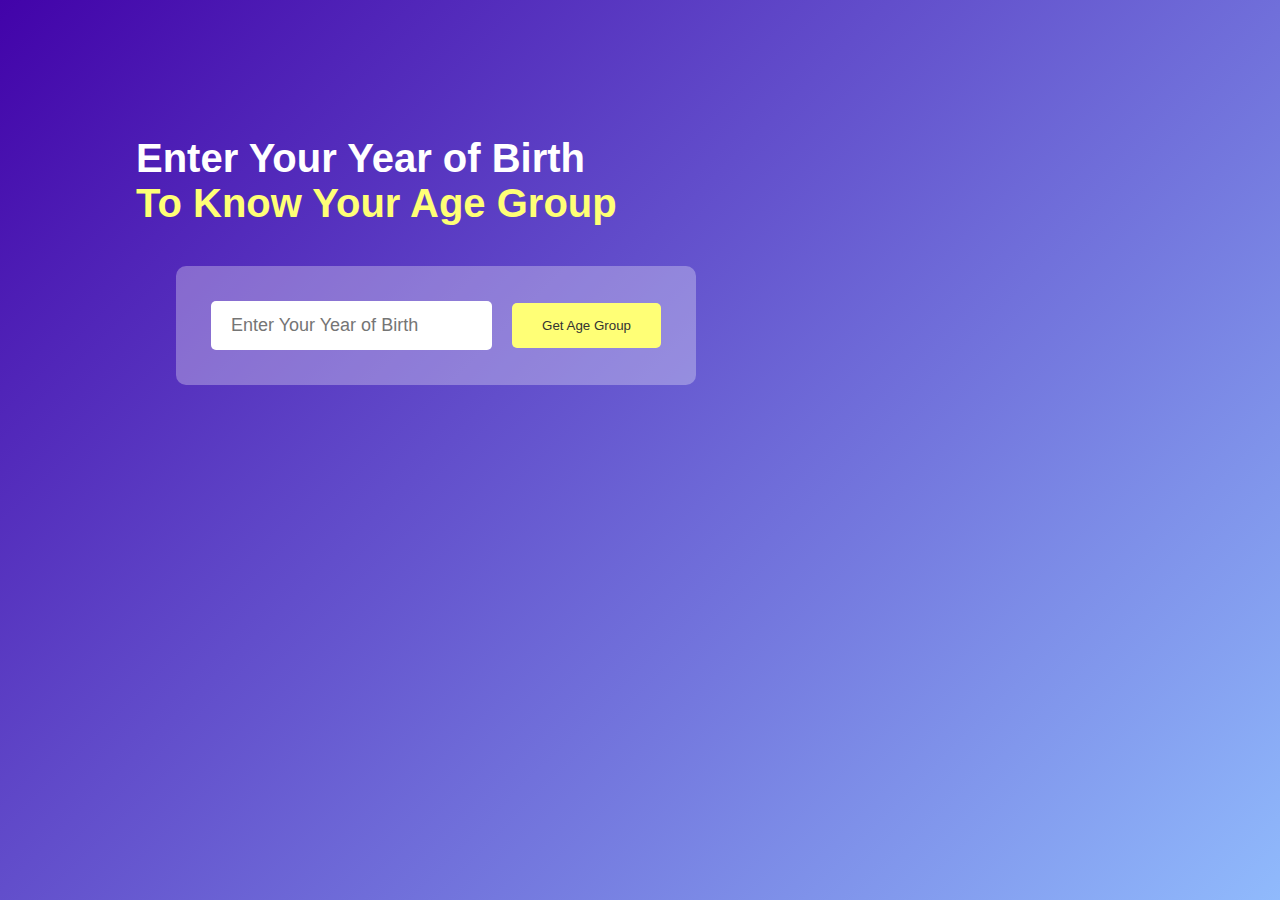
==== index.html @ 52a5b92c "first commit" ====
<!DOCTYPE html>
<html lang="en">
<head>
    <meta charset="UTF-8">
    <meta name="viewport" content="width=device-width, initial-scale=1.0">
    <title>Document</title>
    <link rel="stylesheet" href="index.css">
</head>
<body>
    <div class="container">
        <div class="calculator">
            <h1>Enter Your Year of Birth<br /><span>To Know Your Age Group</span></h1>
            <div class="input-box">
                <input type="number" id="age" name="age" placeholder="Enter Your Year of Birth">
                <button onclick="displayAgeGroup()">Get Age Group</button>
            </div>
            <p id="result"></p>
        </div>
    </div>
</body>
<script src="index.js"></script>
</html>
---- index.css ----
*{
    margin: 0;
    padding: 0;
    font-family: 'Poppins', sans-serif;
    box-sizing: border-box;
}
.container{
    width: 100%;
    min-height: 100vh;
    background: linear-gradient(135deg, #4203a9, #90bafc);
    color: #fff;
    padding: 10px;
}
.calculator{
    width: 100%;
    max-width: 600px;
    margin-left: 10%;
    margin-top: 10%;
}
.calculator h1{
    font-size: 40px;
}
.calculator h1 span{
    color: #ffff76;
}
.input-box{
    margin: 40px;
    padding: 35px;
    border-radius: 10px;
    background: rgba(255,255,255,0.3);
    display: flex;
    align-items: center;
}
.input-box input{
    flex: 1;
    margin-right: 20px;
    padding: 14px 20px;
    border: 0;
    outline: 0;
    font-size: 18px;
    border-radius: 5px;
    position: relative;
}
.input-box button{
    background: #ffff76;
    border: 0;
    outline: 0;
    padding: 15px 30px;
    border-radius: 5px;
    font-weight: 500;
    color: #333;
    cursor: pointer;
}
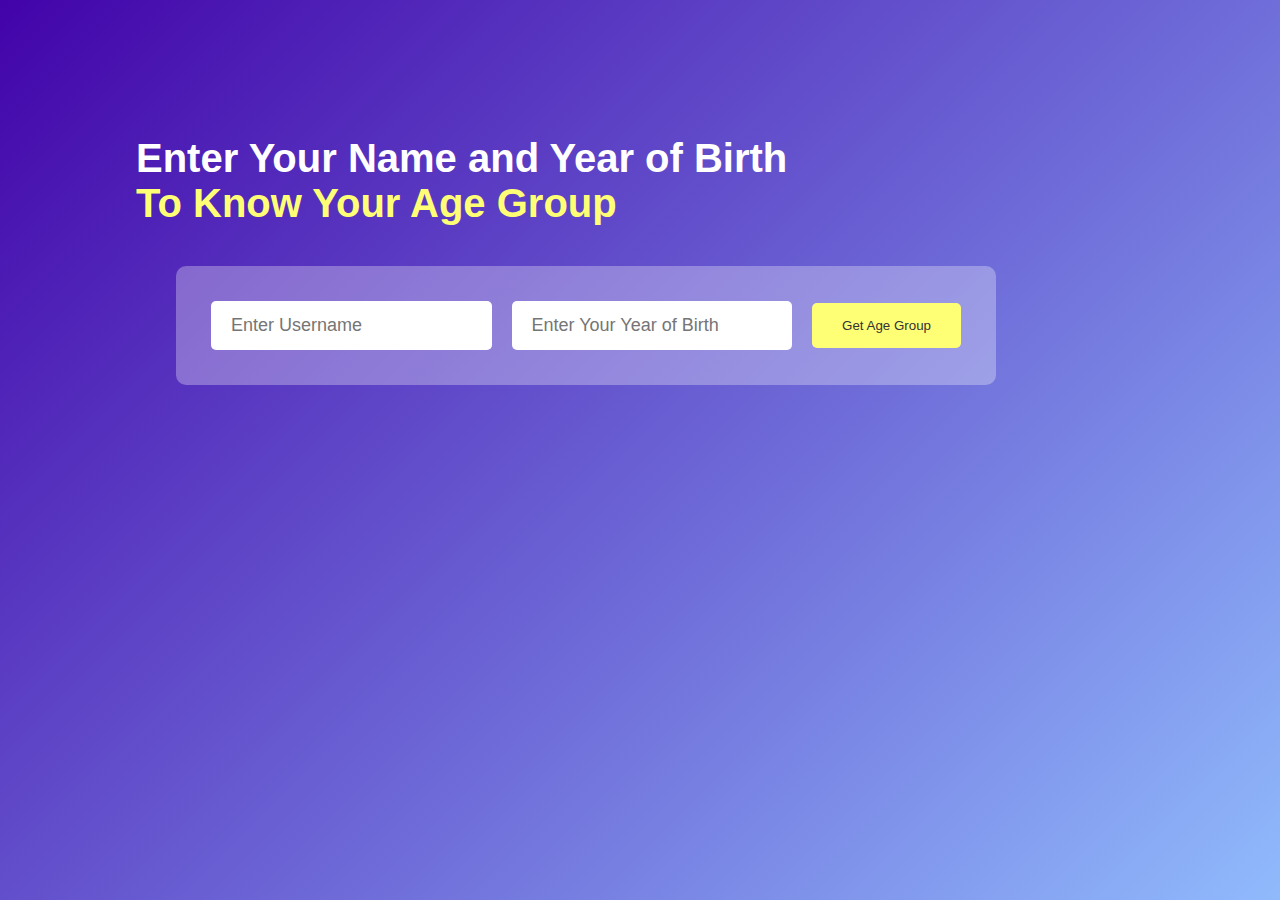
==== commit ea08b5a7: "added username functionality" ====
--- a/index.html
+++ b/index.html
@@ -9,8 +9,9 @@
 <body>
     <div class="container">
         <div class="calculator">
-            <h1>Enter Your Year of Birth<br /><span>To Know Your Age Group</span></h1>
+            <h1>Enter Your Name and Year of Birth<br /><span>To Know Your Age Group</span></h1>
             <div class="input-box">
+                <input type="text" id="username" name="username" placeholder="Enter Username"><br><br>
                 <input type="number" id="age" name="age" placeholder="Enter Your Year of Birth">
                 <button onclick="displayAgeGroup()">Get Age Group</button>
             </div>
--- a/index.css
+++ b/index.css
@@ -13,7 +13,7 @@
 }
 .calculator{
     width: 100%;
-    max-width: 600px;
+    max-width: 900px;
     margin-left: 10%;
     margin-top: 10%;
 }
